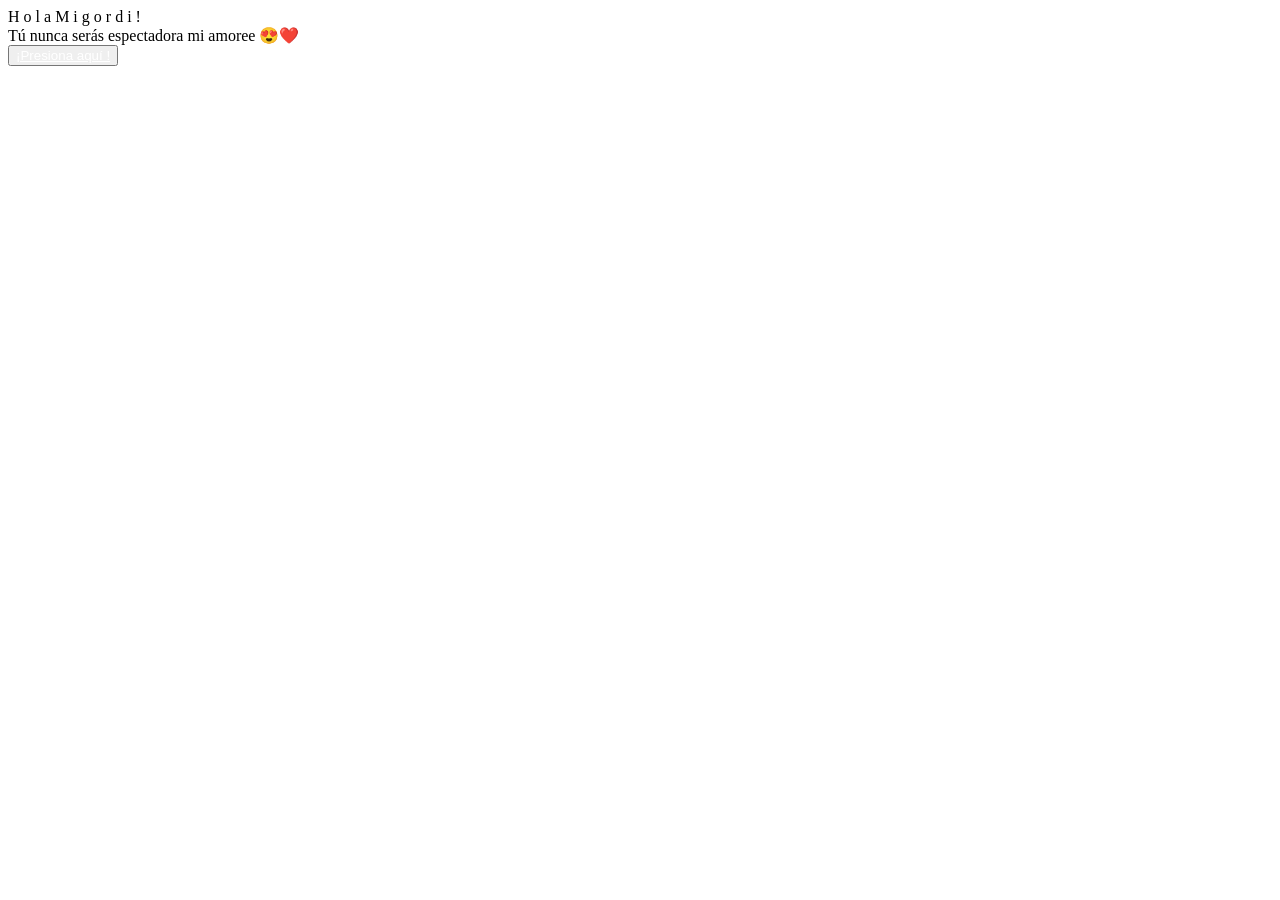
==== index.html @ c8ceb46e "Update index.html" ====
<!DOCTYPE html>
<html lang="es">

<head>
    <meta charset="UTF-8">
    <meta http-equiv="X-UA-Compatible" content="IE=edge">
    <meta name="viewport" content="width=device-width, initial-scale=1.0">
    <link rel="stylesheet" href="style.css">
    <link rel="icon" href="flowers.png" type="image/x-icon">
    <title>Flores amarillas</title>
</head>

<body>
    <div class="greetings">
        <span>H</span>
        <span>o</span>
        <span>l</span>
        <span>a</span>
        <span>M</span>
        <span>i</span>
        <span>g</span>
        <span>o</span>
        <span>r</span>
        <span>d</span>
        <span>i</span>
        <span>!</span>
    </div>
    <div class="description">
        <span>Tú nunca serás espectadora mi amoree 😍❤️</span>
    </div>
    <div class="button">
        <button class="botones">
            <a href="flower.html" style="color: #fff;">¡Presiona aquí
                !</a>
        </button>
    </div>
    
</body>

</html>
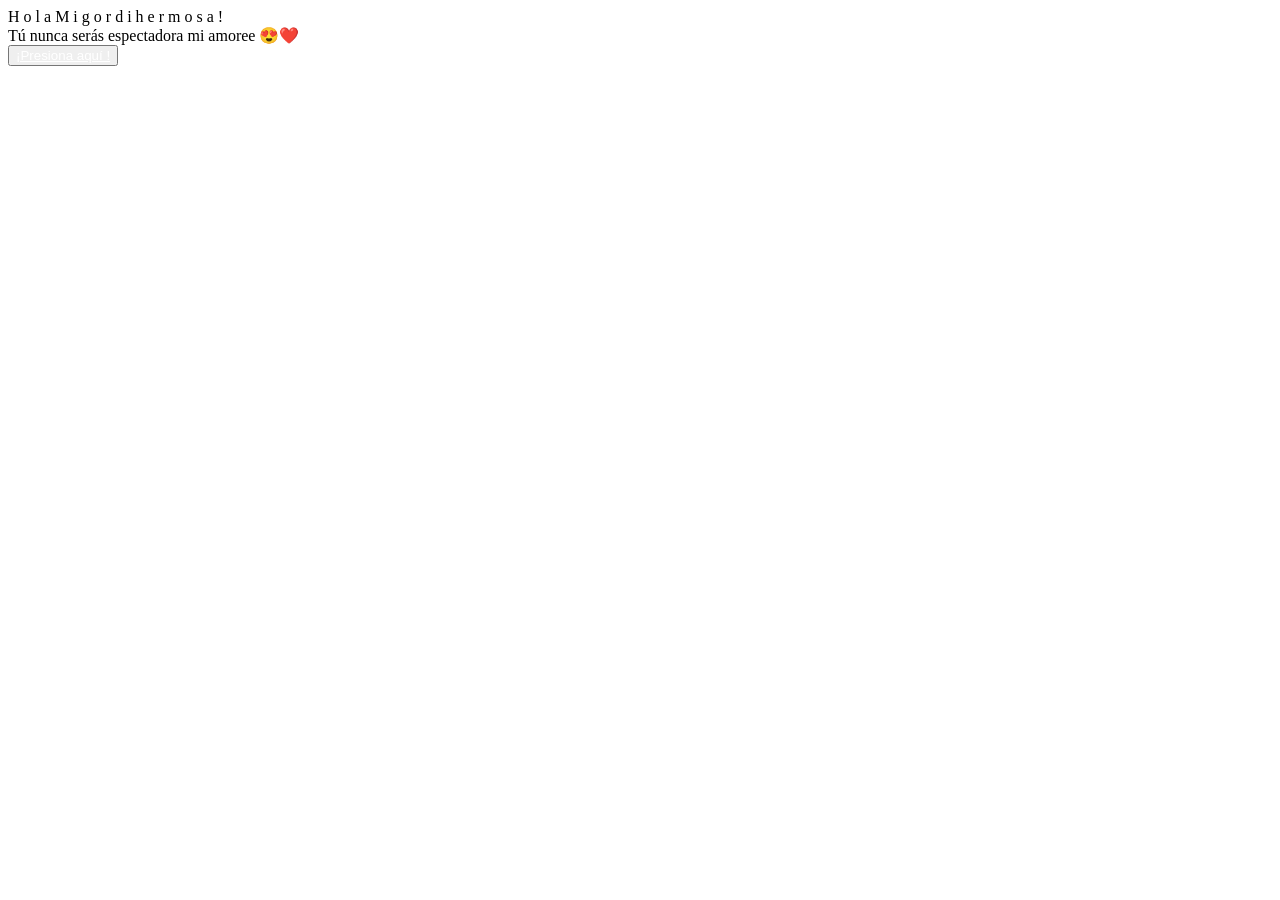
==== commit bab729c9: "Update index.html" ====
--- a/index.html
+++ b/index.html
@@ -16,13 +16,23 @@
         <span>o</span>
         <span>l</span>
         <span>a</span>
+        <span> </span>
         <span>M</span>
         <span>i</span>
+        <span> </span>
         <span>g</span>
         <span>o</span>
         <span>r</span>
         <span>d</span>
         <span>i</span>
+        <span> </span>
+        <span>h</span>
+        <span>e</span>
+        <span>r</span>
+        <span>m</span>
+        <span>o</span>
+        <span>s</span>
+        <span>a</span>
         <span>!</span>
     </div>
     <div class="description">
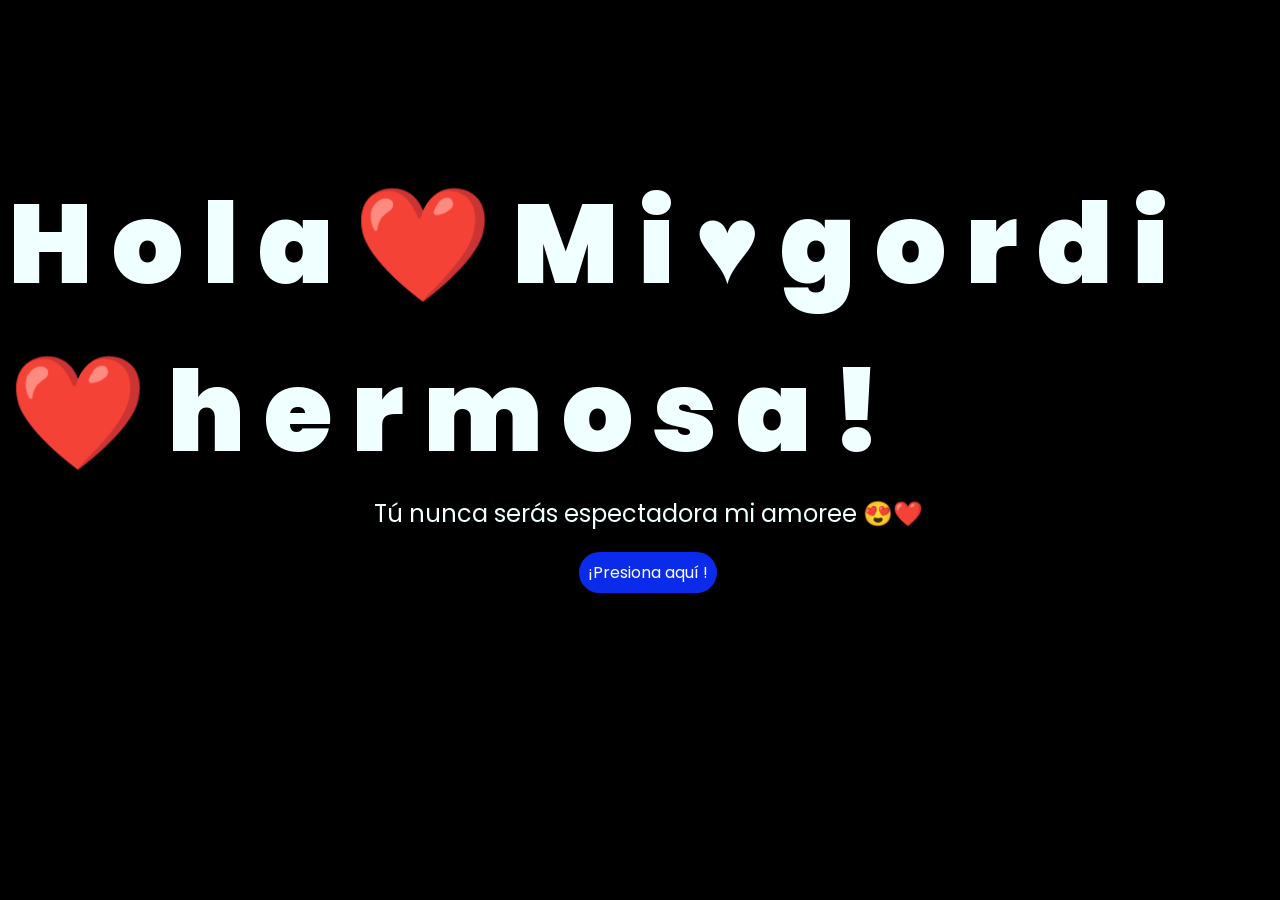
==== commit fd3c6c02: "Enhance greetings and button text with emojis Updated greeting text to include heart emojis and modi" ====
--- a/index.html
+++ b/index.html
@@ -16,16 +16,16 @@
         <span>o</span>
         <span>l</span>
         <span>a</span>
-        <span> </span>
+        <span>❤️</span>
         <span>M</span>
         <span>i</span>
-        <span> </span>
+        <span>♥️</span>
         <span>g</span>
         <span>o</span>
         <span>r</span>
         <span>d</span>
         <span>i</span>
-        <span> </span>
+        <span>❤️</span>
         <span>h</span>
         <span>e</span>
         <span>r</span>
--- a/style.css
+++ b/style.css
@@ -0,0 +1,149 @@
+@import url('https://fonts.googleapis.com/css2?family=Poppins:ital,wght@0,500;1,900&display=swap');
+*{
+    font-family: 'Poppins',cursive;
+}
+body{
+    color: azure;
+    width: 100%;
+    height: 82vh;
+    display: flex;
+    flex-direction: column;
+    align-items: center;
+    justify-content: center;
+    background-color: black;
+    /* padding-top: -30;no */
+}
+
+.botones{
+    padding: 9px;
+    border-radius: 80px;
+    background-color: transparent;
+    border: none;
+}
+
+.botones a{
+    background-color: #0a2be9;
+    padding: 9px;
+    border-radius: 80px;
+    -webkit-border-radius: 80px;
+    -moz-border-radius: 80px;
+    -ms-border-radius: 80px;
+    -o-border-radius: 80px;
+
+}
+
+.botones a:focus{
+    background-color: rgb(50, 194, 194);
+}
+
+.greetings{
+    font-size: 7rem;
+    font-weight: 900;
+}
+.greetings > span{
+    animation: glow 2.5s ease-in-out infinite;
+}
+@keyframes glow{
+    0%, 100%{
+        color: #fff;
+        text-shadow: 0 0 12px #39c6d6, 0 0 50px #39c6d6, 0 0 100px #39c6d6;
+    }
+    10%, 90%{
+        color: #111;
+        text-shadow: none;
+    }
+}
+.greetings > span:nth-child(2){
+    animation-delay: .2s;
+}
+.greetings > span:nth-child(3){
+    animation-delay: .4s;
+}
+.greetings > span:nth-child(4){
+    animation-delay: .6s;
+}
+.greetings > span:nth-child(5){
+    animation-delay: .8s;
+}
+.greetings > span:nth-child(6){
+    animation-delay: 1s;
+}
+.greetings > span:nth-child(7){
+    animation-delay: 1.2s;
+}
+.greetings > span:nth-child(8){
+    animation-delay: 1.4s;
+}
+.greetings > span:nth-child(9){
+    animation-delay: 1.6s;
+}
+.greetings > span:nth-child(10){
+    animation-delay: 1.8s;
+}
+.greetings > span:nth-child(11){
+    animation-delay: 2s;
+}
+.greetings > span:nth-child(12){
+    animation-delay: 2.2s;
+}
+.greetings > span:nth-child(13){
+    animation-delay: 2.4s;
+}
+.greetings > span:nth-child(14){
+    animation-delay: 2.6s;
+}
+.greetings > span:nth-child(15){
+    animation-delay: 2.8s;
+}
+.greetings > span:nth-child(16){
+    animation-delay: 3s;
+}
+.greetings > span:nth-child(17){
+    animation-delay: 3.2s;
+}
+.greetings > span:nth-child(18){
+    animation-delay: 3.4s;
+}
+.greetings > span:nth-child(19){
+    animation-delay: 3.6s;
+}
+.greetings > span:nth-child(20){
+    animation-delay: 3.8s;
+}
+.greetings > span:nth-child(21){
+    animation-delay: 4s;
+}
+.greetings > span:nth-child(22){
+    animation-delay: 4.2s;
+}
+
+
+.description{
+    font-size: 1.5rem;
+    margin-bottom: 20px;
+}
+
+.button a{
+    text-decoration: none;
+    font-size: 1rem;
+    color: #111;
+}
+
+@media screen and (max-width:574px){
+    .greetings{
+        display: flex;
+        flex-wrap: wrap;
+        justify-content: center;
+        font-size: 3rem; /* Reducido un poco para que "Mi gordi hermosa!" quepa bien */
+        font-weight: 800;
+        text-align: center;
+        padding: 0 15px; /* Margen para que no pegue a los bords de la pantalla */
+    }
+    .description{
+        font-size: 1.5rem; /* Ajustado para que guarde proporción */
+    }
+    
+    .button a{
+        font-size: 1rem;
+    }
+}
